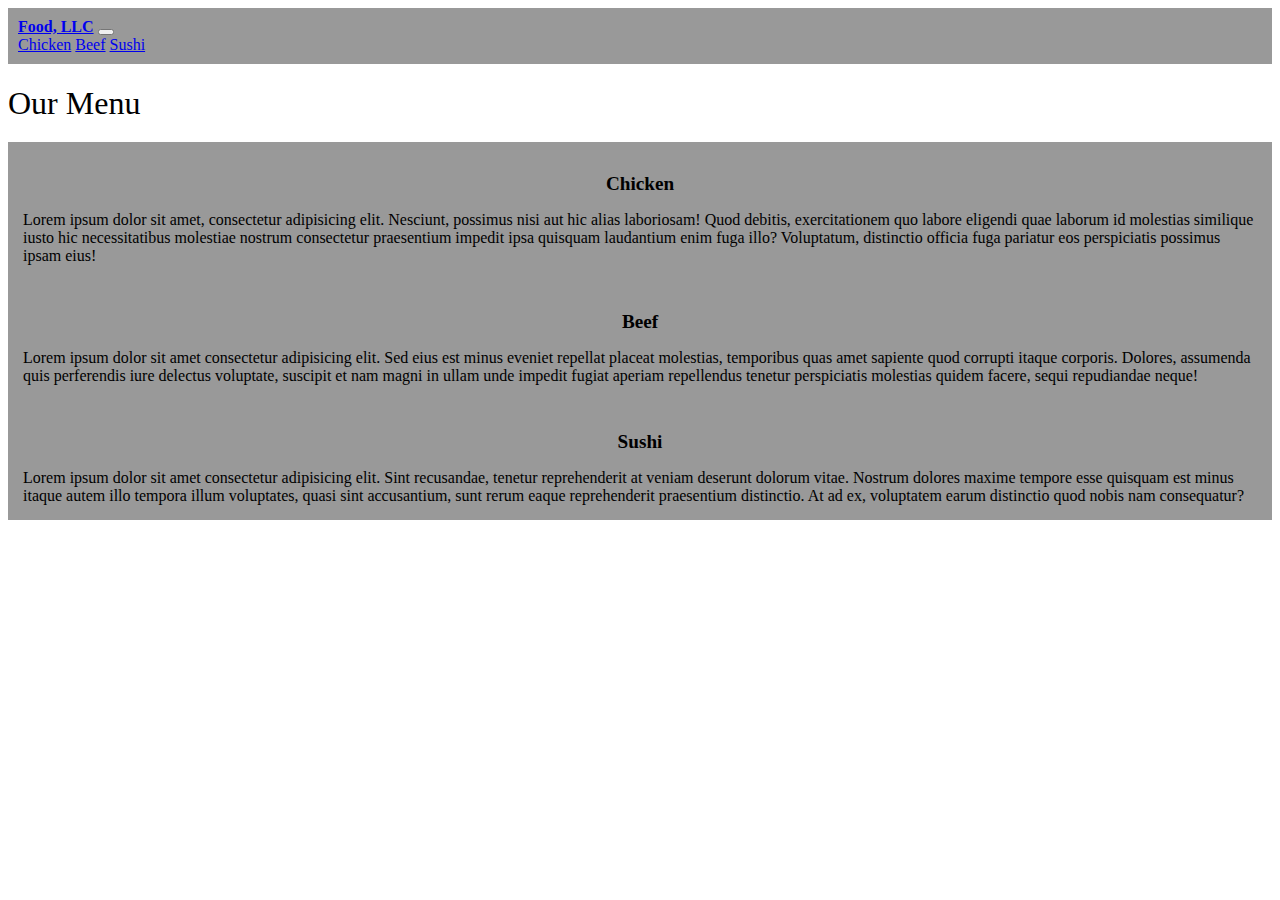
==== mod3-sol/index.html @ 5a6ce4ee "mod3sol" ====
<!DOCTYPE html>
<html lang="en">
<head>
    <meta charset="UTF-8">
    <meta name="viewport" content="width=device-width, initial-scale=1.0">
    <link rel="stylesheet" href="style.css">
    <link href="https://cdn.jsdelivr.net/npm/bootstrap@5.0.0-beta1/dist/css/bootstrap.min.css" rel="stylesheet" integrity="sha384-giJF6kkoqNQ00vy+HMDP7azOuL0xtbfIcaT9wjKHr8RbDVddVHyTfAAsrekwKmP1" crossorigin="anonymous">
   <title>Module 3 - Solution</title>

</head>
<body>
    <header>
        <nav class="navbar navbar-expand-lg navbar-light bg-light">
            <div class="container-fluid">
              <a class="navbar-brand" href="index.html">Food, LLC</a>
              <button class="navbar-toggler" type="button" data-bs-toggle="collapse" data-bs-target="#navbarNavAltMarkup" aria-controls="navbarNavAltMarkup" aria-expanded="false" aria-label="Toggle navigation">
                <span class="navbar-toggler-icon"></span>
              </button>
              <div class="collapse navbar-collapse" id="navbarNavAltMarkup">
                <div class="navbar-nav">
                  <a class="nav-link active" aria-current="page" href="#chicken">Chicken</a>
                  <a class="nav-link" href="#beef">Beef</a>
                  <a class="nav-link" href="#sushi">Sushi</a>
                </div>
              </div>
            </div>
          </nav>
    </header>

    <div class="main-content">
        <h1 id="textmenu" class="text-center">Our Menu</h1>
        
        <div class="container">
            <div class="row gap-4 justify-content-center">
              <div id="chicken" class="col-md-3 col-sm-4"><h2>Chicken</h2><span>Lorem ipsum dolor sit amet, consectetur adipisicing elit. Nesciunt, possimus nisi aut hic alias laboriosam! Quod debitis, exercitationem quo labore eligendi quae laborum id molestias similique iusto hic necessitatibus molestiae nostrum consectetur praesentium impedit ipsa quisquam laudantium enim fuga illo? Voluptatum, distinctio officia fuga pariatur eos perspiciatis possimus ipsam eius!</span></div>
              <div id="beef" class="col-md-3 col-sm-4"><h2>Beef</h2><span>Lorem ipsum dolor sit amet consectetur adipisicing elit. Sed eius est minus eveniet repellat placeat molestias, temporibus quas amet sapiente quod corrupti itaque corporis. Dolores, assumenda quis perferendis iure delectus voluptate, suscipit et nam magni in ullam unde impedit fugiat aperiam repellendus tenetur perspiciatis molestias quidem facere, sequi repudiandae neque!</span></div>
              <div id="sushi" class="col-md-3 col-sm-8"><h2>Sushi</h2><span>Lorem ipsum dolor sit amet consectetur adipisicing elit. Sint recusandae, tenetur reprehenderit at veniam deserunt dolorum vitae. Nostrum dolores maxime tempore esse quisquam est minus itaque autem illo tempora illum voluptates, quasi sint accusantium, sunt rerum eaque reprehenderit praesentium distinctio. At ad ex, voluptatem earum distinctio quod nobis nam consequatur?</span></div>
              
            </div>
          </div>

    </div>

    <script src="https://cdn.jsdelivr.net/npm/@popperjs/core@2.5.4/dist/umd/popper.min.js" integrity="sha384-q2kxQ16AaE6UbzuKqyBE9/u/KzioAlnx2maXQHiDX9d4/zp8Ok3f+M7DPm+Ib6IU" crossorigin="anonymous"></script>
<script src="https://cdn.jsdelivr.net/npm/bootstrap@5.0.0-beta1/dist/js/bootstrap.min.js" integrity="sha384-pQQkAEnwaBkjpqZ8RU1fF1AKtTcHJwFl3pblpTlHXybJjHpMYo79HY3hIi4NKxyj" crossorigin="anonymous"></script>
</body>
</html>
---- mod3-sol/style.css ----
.container-fluid{
    background-color: #999999;
    padding: 10px;
}
.navbar-brand{
    font-weight: bold;
}

#textmenu{
    font-weight: 500;
    margin-bottom: 20px;
}


.col-md-3, .col-sm-4, .col-sm-8{
    background-color: #999;
    padding: 15px;
}
.col-md-3 h2{
    text-align: center;
    font-size: 1.2em;

}
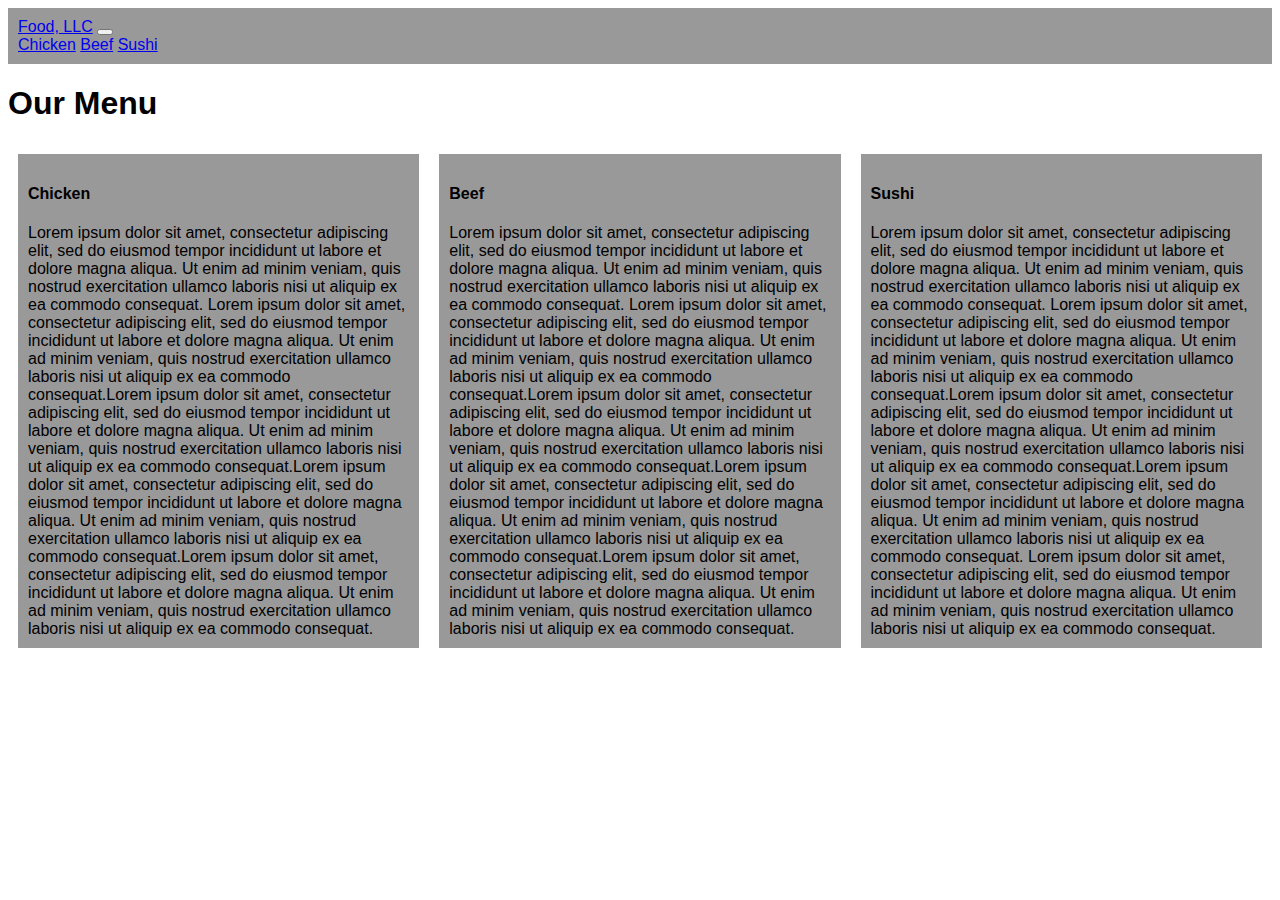
==== commit 7c4e85f7: "mod3solre" ====
--- a/mod3-sol/index.html
+++ b/mod3-sol/index.html
@@ -9,6 +9,7 @@
 
 </head>
 <body>
+
     <header>
         <nav class="navbar navbar-expand-lg navbar-light bg-light">
             <div class="container-fluid">
@@ -27,20 +28,51 @@
           </nav>
     </header>
 
-    <div class="main-content">
-        <h1 id="textmenu" class="text-center">Our Menu</h1>
-        
-        <div class="container">
-            <div class="row gap-4 justify-content-center">
-              <div id="chicken" class="col-md-3 col-sm-4"><h2>Chicken</h2><span>Lorem ipsum dolor sit amet, consectetur adipisicing elit. Nesciunt, possimus nisi aut hic alias laboriosam! Quod debitis, exercitationem quo labore eligendi quae laborum id molestias similique iusto hic necessitatibus molestiae nostrum consectetur praesentium impedit ipsa quisquam laudantium enim fuga illo? Voluptatum, distinctio officia fuga pariatur eos perspiciatis possimus ipsam eius!</span></div>
-              <div id="beef" class="col-md-3 col-sm-4"><h2>Beef</h2><span>Lorem ipsum dolor sit amet consectetur adipisicing elit. Sed eius est minus eveniet repellat placeat molestias, temporibus quas amet sapiente quod corrupti itaque corporis. Dolores, assumenda quis perferendis iure delectus voluptate, suscipit et nam magni in ullam unde impedit fugiat aperiam repellendus tenetur perspiciatis molestias quidem facere, sequi repudiandae neque!</span></div>
-              <div id="sushi" class="col-md-3 col-sm-8"><h2>Sushi</h2><span>Lorem ipsum dolor sit amet consectetur adipisicing elit. Sint recusandae, tenetur reprehenderit at veniam deserunt dolorum vitae. Nostrum dolores maxime tempore esse quisquam est minus itaque autem illo tempora illum voluptates, quasi sint accusantium, sunt rerum eaque reprehenderit praesentium distinctio. At ad ex, voluptatem earum distinctio quod nobis nam consequatur?</span></div>
-              
-            </div>
-          </div>
 
+  <div class="container">
+  <h1 class="text-center"> Our Menu</h1>
+  <!--<div class="bodycontainer">-->
+  <div class="row">
+    <div class="col-lg-4 col-md-6">
+        <section class="content"><h4 class="text-center">Chicken</h4>
+          <span>Lorem ipsum dolor sit amet, consectetur adipiscing elit, sed do eiusmod tempor incididunt ut labore et dolore magna aliqua. 
+        Ut enim ad minim veniam, quis nostrud exercitation ullamco laboris nisi ut aliquip ex ea commodo consequat.
+        Lorem ipsum dolor sit amet, consectetur adipiscing elit, sed do eiusmod tempor incididunt ut labore et dolore magna aliqua. 
+        Ut enim ad minim veniam, quis nostrud exercitation ullamco laboris nisi ut aliquip ex ea commodo consequat.Lorem ipsum dolor sit amet, consectetur adipiscing elit, sed do eiusmod tempor incididunt ut labore et dolore magna aliqua. 
+        Ut enim ad minim veniam, quis nostrud exercitation ullamco laboris nisi ut aliquip ex ea commodo consequat.Lorem ipsum dolor sit amet, consectetur adipiscing elit, sed do eiusmod tempor incididunt ut labore et dolore magna aliqua. 
+        Ut enim ad minim veniam, quis nostrud exercitation ullamco laboris nisi ut aliquip ex ea commodo consequat.Lorem ipsum dolor sit amet, consectetur adipiscing elit, sed do eiusmod tempor incididunt ut labore et dolore magna aliqua. 
+        Ut enim ad minim veniam, quis nostrud exercitation ullamco laboris nisi ut aliquip ex ea commodo consequat.
+      </span>
+      </section>
     </div>
-
+    <div class="col-lg-4 col-md-6">
+     <section class="content">
+      <h4 class="text-center">Beef</h4>
+      <span>Lorem ipsum dolor sit amet, consectetur adipiscing elit, sed do eiusmod tempor incididunt ut labore et dolore magna aliqua. 
+        Ut enim ad minim veniam, quis nostrud exercitation ullamco laboris nisi ut aliquip ex ea commodo consequat.
+      Lorem ipsum dolor sit amet, consectetur adipiscing elit, sed do eiusmod tempor incididunt ut labore et dolore magna aliqua. 
+        Ut enim ad minim veniam, quis nostrud exercitation ullamco laboris nisi ut aliquip ex ea commodo consequat.Lorem ipsum dolor sit amet, consectetur adipiscing elit, sed do eiusmod tempor incididunt ut labore et dolore magna aliqua. 
+        Ut enim ad minim veniam, quis nostrud exercitation ullamco laboris nisi ut aliquip ex ea commodo consequat.Lorem ipsum dolor sit amet, consectetur adipiscing elit, sed do eiusmod tempor incididunt ut labore et dolore magna aliqua. 
+        Ut enim ad minim veniam, quis nostrud exercitation ullamco laboris nisi ut aliquip ex ea commodo consequat.Lorem ipsum dolor sit amet, consectetur adipiscing elit, sed do eiusmod tempor incididunt ut labore et dolore magna aliqua. 
+        Ut enim ad minim veniam, quis nostrud exercitation ullamco laboris nisi ut aliquip ex ea commodo consequat.</span>
+      </section>
+    </div>
+    <div class="col-lg-4 col-md-12">
+     <section class="content">
+      <h4 class="text-center">Sushi</h4>
+      <span>Lorem ipsum dolor sit amet, consectetur adipiscing elit, sed do eiusmod tempor incididunt ut labore et dolore magna aliqua. 
+        Ut enim ad minim veniam, quis nostrud exercitation ullamco laboris nisi ut aliquip ex ea commodo consequat.
+      Lorem ipsum dolor sit amet, consectetur adipiscing elit, sed do eiusmod tempor incididunt ut labore et dolore magna aliqua. 
+        Ut enim ad minim veniam, quis nostrud exercitation ullamco laboris nisi ut aliquip ex ea commodo consequat.Lorem ipsum dolor sit amet, consectetur adipiscing elit, sed do eiusmod tempor incididunt ut labore et dolore magna aliqua. 
+        Ut enim ad minim veniam, quis nostrud exercitation ullamco laboris nisi ut aliquip ex ea commodo consequat.Lorem ipsum dolor sit amet, consectetur adipiscing elit, sed do eiusmod tempor incididunt ut labore et dolore magna aliqua. 
+        Ut enim ad minim veniam, quis nostrud exercitation ullamco laboris nisi ut aliquip ex ea commodo consequat.
+  
+      Lorem ipsum dolor sit amet, consectetur adipiscing elit, sed do eiusmod tempor incididunt ut labore et dolore magna aliqua. 
+        Ut enim ad minim veniam, quis nostrud exercitation ullamco laboris nisi ut aliquip ex ea commodo consequat.</span>
+      </section>
+    </div>
+  </div>
+  </div>
     <script src="https://cdn.jsdelivr.net/npm/@popperjs/core@2.5.4/dist/umd/popper.min.js" integrity="sha384-q2kxQ16AaE6UbzuKqyBE9/u/KzioAlnx2maXQHiDX9d4/zp8Ok3f+M7DPm+Ib6IU" crossorigin="anonymous"></script>
 <script src="https://cdn.jsdelivr.net/npm/bootstrap@5.0.0-beta1/dist/js/bootstrap.min.js" integrity="sha384-pQQkAEnwaBkjpqZ8RU1fF1AKtTcHJwFl3pblpTlHXybJjHpMYo79HY3hIi4NKxyj" crossorigin="anonymous"></script>
 </body>
--- a/mod3-sol/style.css
+++ b/mod3-sol/style.css
@@ -1,26 +1,112 @@
+body {
+    font-size: 16px;
+    font-family: 'Oxygen', sans-serif;
+  }
+  
 
 .container-fluid{
-    background-color: #999999;
+    background-color: #999;
     padding: 10px;
 }
-.navbar-brand{
-    font-weight: bold;
-}
-
-#textmenu{
-    font-weight: 500;
-    margin-bottom: 20px;
-}
-
-
-.col-md-3, .col-sm-4, .col-sm-8{
+  /* Main Contain */
+  .content {
     background-color: #999;
-    padding: 15px;
-}
-.col-md-3 h2{
-    text-align: center;
-    font-size: 1.2em;
-
-}
-
-
+    color: black;
+    margin: 10px;
+    padding: 10px;
+  }
+  
+  /* Simple Responsive Framework. */
+  .row {
+    width: 100%;
+  }
+  
+  
+  /********** Desktop 992px **********/
+  @media (min-width: 992px) {
+      .col-lg-1, .col-lg-2, .col-lg-3, .col-lg-4, .col-lg-5, .col-lg-6, .col-lg-7, .col-lg-8, .col-lg-9, .col-lg-10, .col-lg-11, .col-lg-12 
+      {
+        float: left;
+      }
+      .col-lg-1 {
+      width: 8.33%;
+    }
+    .col-lg-2 {
+      width: 16.66%;
+    }
+    .col-lg-3 {
+      width: 25%;
+    }
+    .col-lg-4 {
+      width: 33.33%;
+    }
+    .col-lg-5 {
+      width: 41.66%;
+    }
+    .col-lg-6 {
+      width: 50%;
+    }
+    .col-lg-7 {
+      width: 58.33%;
+    }
+    .col-lg-8 {
+      width: 66.66%;
+    }
+    .col-lg-9 {
+      width: 74.99%;
+    }
+    .col-lg-10 {
+      width: 83.33%;
+    }
+    .col-lg-11 {
+      width: 91.66%;
+    }
+    .col-lg-12 {
+      width: 100%;
+    }
+  }
+  
+  /********** Tablet 768px to 991px **********/
+  @media (min-width: 768px) and (max-width: 991px) {
+   .col-md-1, .col-md-2, .col-md-3, .col-md-4, .col-md-5, .col-md-6, .col-md-7, .col-md-8, .col-md-9, .col-md-10, .col-md-11, .col-md-12 {
+      float: left;
+    }
+    .col-md-1 {
+      width: 8.33%;
+    }
+    .col-md-2 {
+      width: 16.66%;
+    }
+    .col-md-3 {
+      width: 25%;
+    }
+    .col-md-4 {
+      width: 33.33%;
+    }
+    .col-md-5 {
+      width: 41.66%;
+    }
+    .col-md-6 {
+      width: 50%;
+    }
+    .col-md-7 {
+      width: 58.33%;
+    }
+    .col-md-8 {
+      width: 66.66%;
+    }
+    .col-md-9 {
+      width: 74.99%;
+    }
+    .col-md-10 {
+      width: 83.33%;
+    }
+    .col-md-11 {
+      width: 91.66%;
+    }
+    .col-md-12 {
+      width: 100%;
+    }
+  }
+  
+  